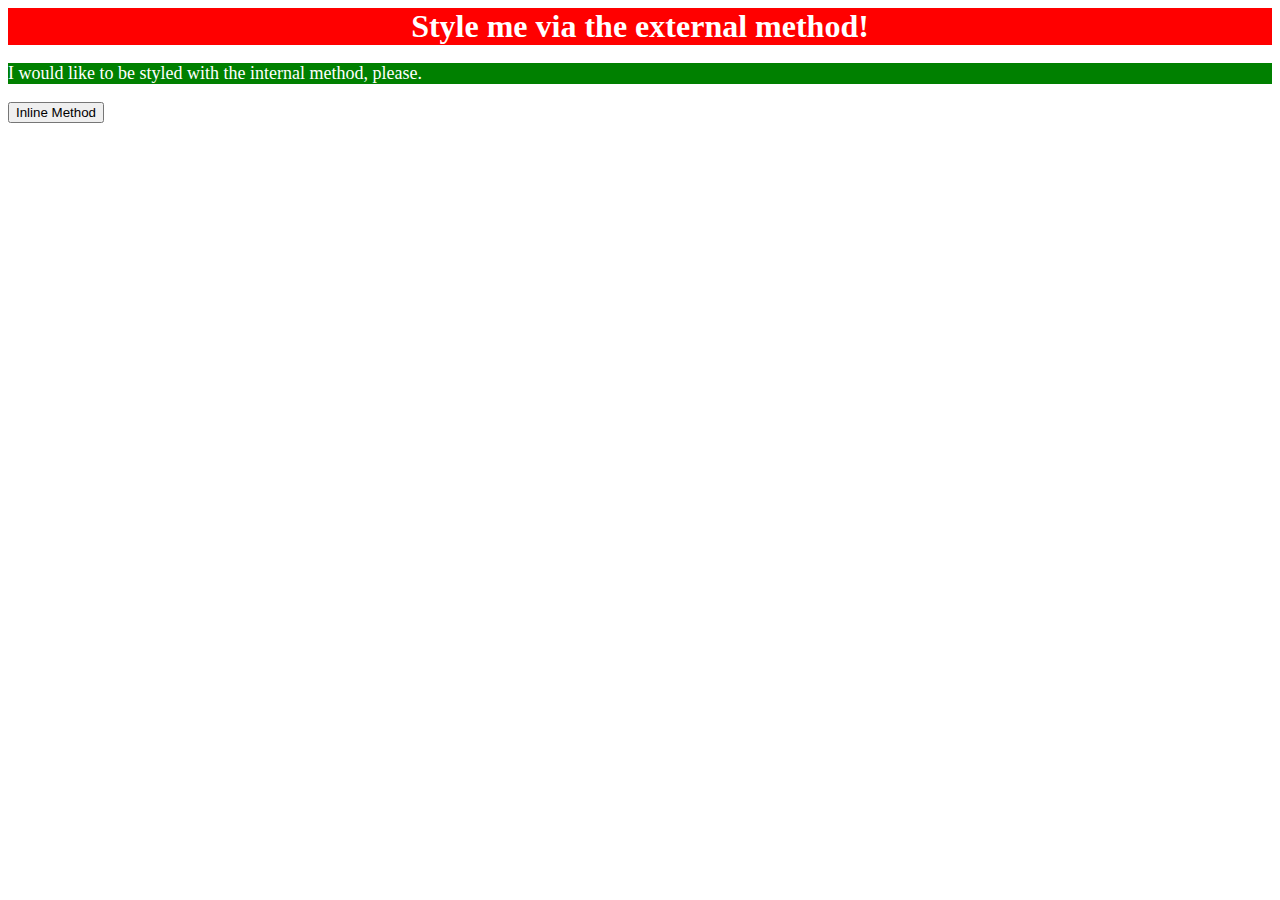
==== foundations/01-css-methods/index.html @ 6b699b12 "edited the div and p according to instructions in the first exercise" ====
<!DOCTYPE html>
<html lang="en">
<head>
  <link rel="stylesheet" href="./styles.css">
  <style>
    p {
      color: white;
      background-color: green;
      font-size: 18px;
    }
  </style>
  <meta charset="UTF-8">
  <meta http-equiv="X-UA-Compatible" content="IE=edge">
  <meta name="viewport" content="width=device-width, initial-scale=1.0">
  <title>Methods for Adding CSS</title>
</head>
<body>
  <div>Style me via the external method!</div>
  <p>I would like to be styled with the internal method, please.</p>
  <button>Inline Method</button>
</body>
</html>
---- foundations/01-css-methods/styles.css ----
div {
    color: white;
    background-color: red;
    font-size: 32px;
    text-align: center;
    font-weight: bold;
}
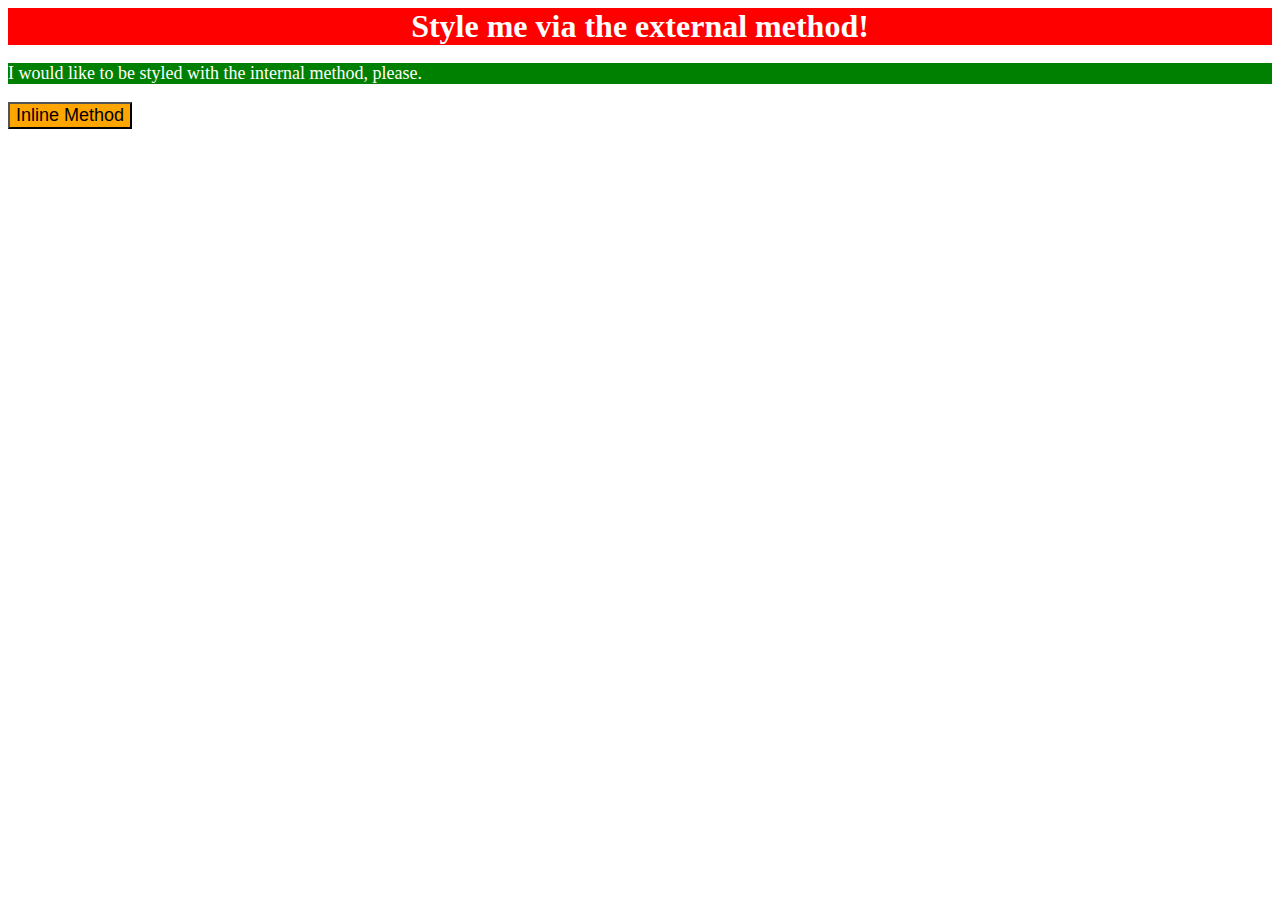
==== commit a86872a3: "finished 1st exercise" ====
--- a/foundations/01-css-methods/index.html
+++ b/foundations/01-css-methods/index.html
@@ -17,6 +17,6 @@
 <body>
   <div>Style me via the external method!</div>
   <p>I would like to be styled with the internal method, please.</p>
-  <button>Inline Method</button>
+  <button style="background-color: orange; font-size: 18px;">Inline Method</button>
 </body>
 </html>